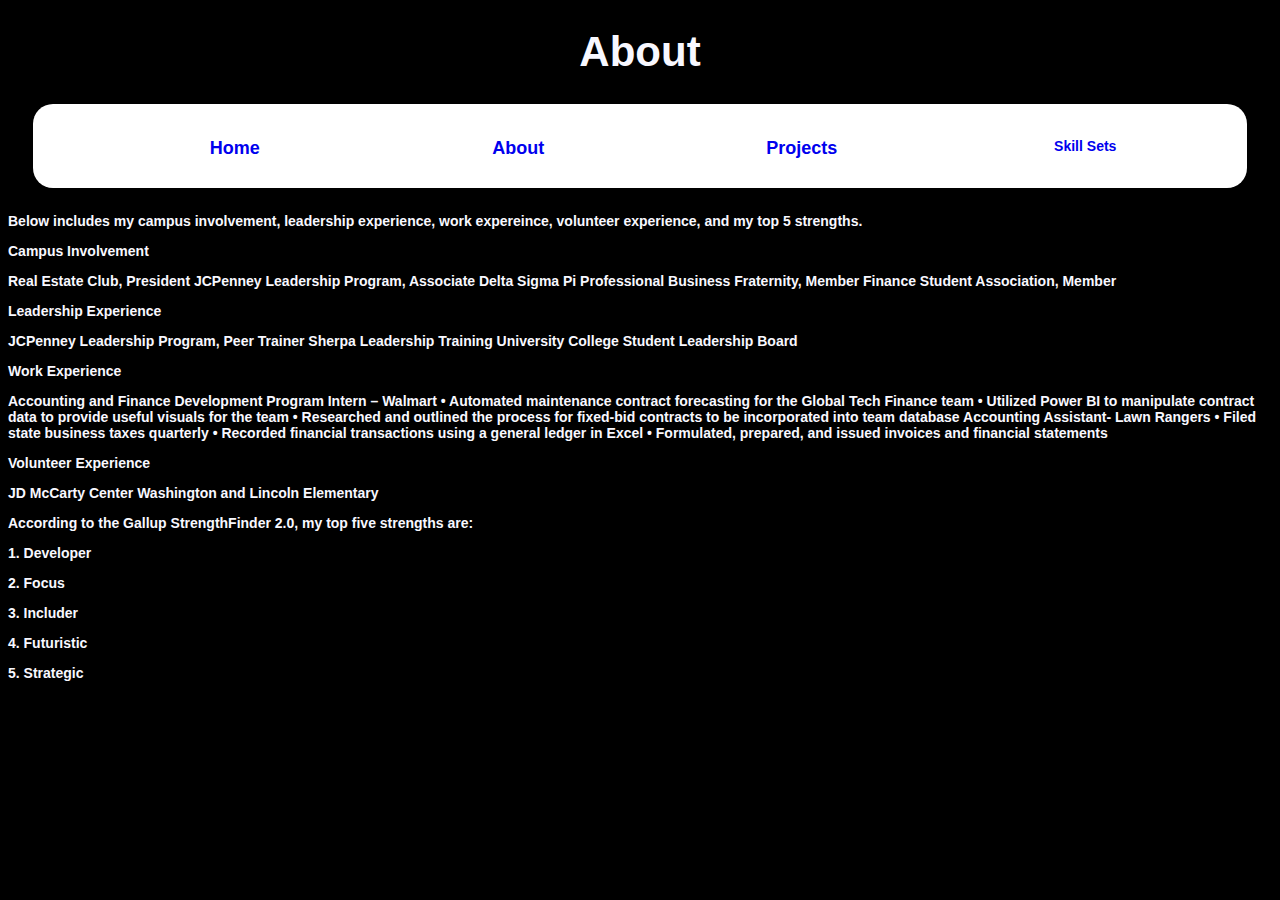
==== about.html @ 1f4e0846 "Added an about" ====
﻿<!DOCTYPE html>

<html lang="en" xmlns="http://www.w3.org/1999/xhtml">
<head>
    <meta charset="utf-8" />
    <title>About</title>
    <link rel="stylesheet" href="about-style.css" />
</head>

<h1>About</h1>

<body>
    <div id="Link">
        <nav>
            <ul>
                <div id="home">
                <li><a href="home.html"> Home </a></li>
    </div>

    <div id="about">
        <li><a href="about.html"> About </a></li>
    </div>

    <div id="projects">
        <li><a href="projects.html"> Projects </a></li>
    </div>

    <div id="skill">
        <li><a href="skillSets.html"> Skill Sets </a></li>
    </div>
    </ul>
    </nav>
    </div>

    <p>Below includes my campus involvement, leadership experience, work expereince, volunteer experience, and my top 5 strengths.</p>
    <p>Campus Involvement</p>
    Real Estate Club, President
    JCPenney Leadership Program, Associate
    Delta Sigma Pi Professional Business Fraternity, Member
    Finance Student Association, Member

    <p>Leadership Experience</p>
    JCPenney Leadership Program, Peer Trainer
    Sherpa Leadership Training
    University College Student Leadership Board

    <p>Work Experience</p>
    Accounting and Finance Development Program Intern – Walmart
    •	Automated maintenance contract forecasting for the Global Tech Finance team
    •	Utilized Power BI to manipulate contract data to provide useful visuals for the team
    •	Researched and outlined the process for fixed-bid contracts to be incorporated into team database

    Accounting Assistant- Lawn Rangers	           
    •	Filed state business taxes quarterly
    •	Recorded financial transactions using a general ledger in Excel
    •	Formulated, prepared, and issued invoices and financial statements


    <p>Volunteer Experience</p>
    JD McCarty Center
    Washington and Lincoln Elementary

    <p>
        According to the Gallup StrengthFinder 2.0, my top five strengths are:
    <p>1. Developer</p>
    <p>2. Focus</p>
    <p>3. Includer</p>
    <p>4. Futuristic</p>
    <p>5. Strategic</p>
    </p>
</body>
</html>
---- about-style.css ----
﻿body {
    background-color: black;
    color: ghostwhite;
    font: bold 14px arial, verdana;
}

h1 {
    text-align: center;
    font-size: 300%;
}

li a {
    text-decoration: none;
}

ul {
    list-style-type: none;
}

#Link {
    border-radius: 20px;
    background-color: white;
    margin: 25px;
    padding: 20px;
    text-align: center;
}

#home {
    float: left;
    width: 25%;
    height: 50px;
    font: bold 18px arial, verdana;
}

#about {
    float: left;
    width: 25%;
    height: 50px;
    font: bold 18px arial, verdana;
}

#projects {
    float: left;
    width: 25%;
    height: 50px;
    font: bold 18px arial, verdana;
}

#skills {
    float: left;
    width: 25%;
    height: 50px;
    font: bold 18px arial, verdana;
}
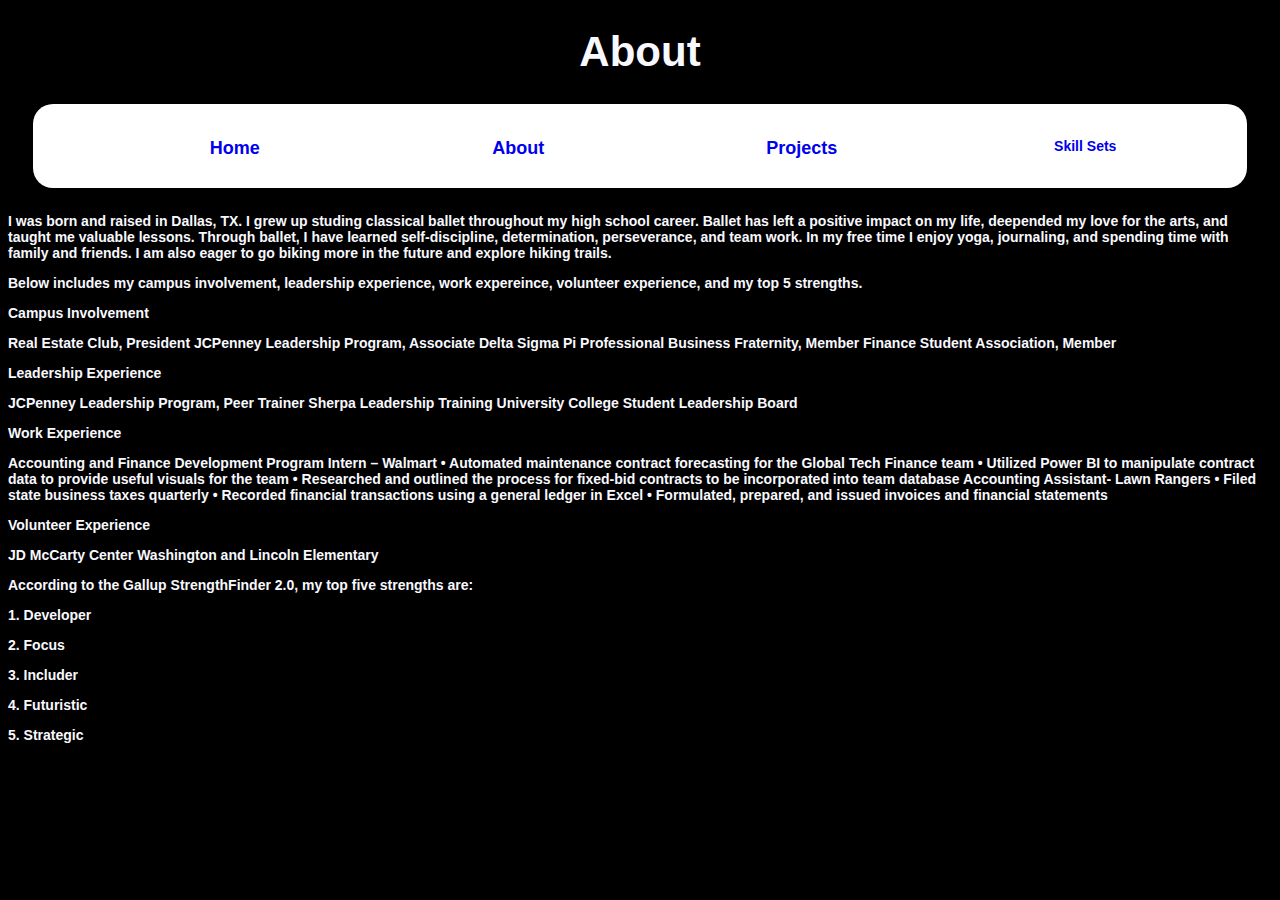
==== commit 2addf8d5: "Worked on about tab" ====
--- a/about.html
+++ b/about.html
@@ -32,6 +32,7 @@
     </nav>
     </div>
 
+    <p>I was born and raised in Dallas, TX. I grew up studing classical ballet throughout my high school career. Ballet has left a positive impact on my life, deepended my love for the arts, and taught me valuable lessons. Through ballet, I have learned self-discipline, determination, perseverance, and team work. In my free time I enjoy yoga, journaling, and spending time with family and friends. I am also eager to go biking more in the future and explore hiking trails.</p>
     <p>Below includes my campus involvement, leadership experience, work expereince, volunteer experience, and my top 5 strengths.</p>
     <p>Campus Involvement</p>
     Real Estate Club, President
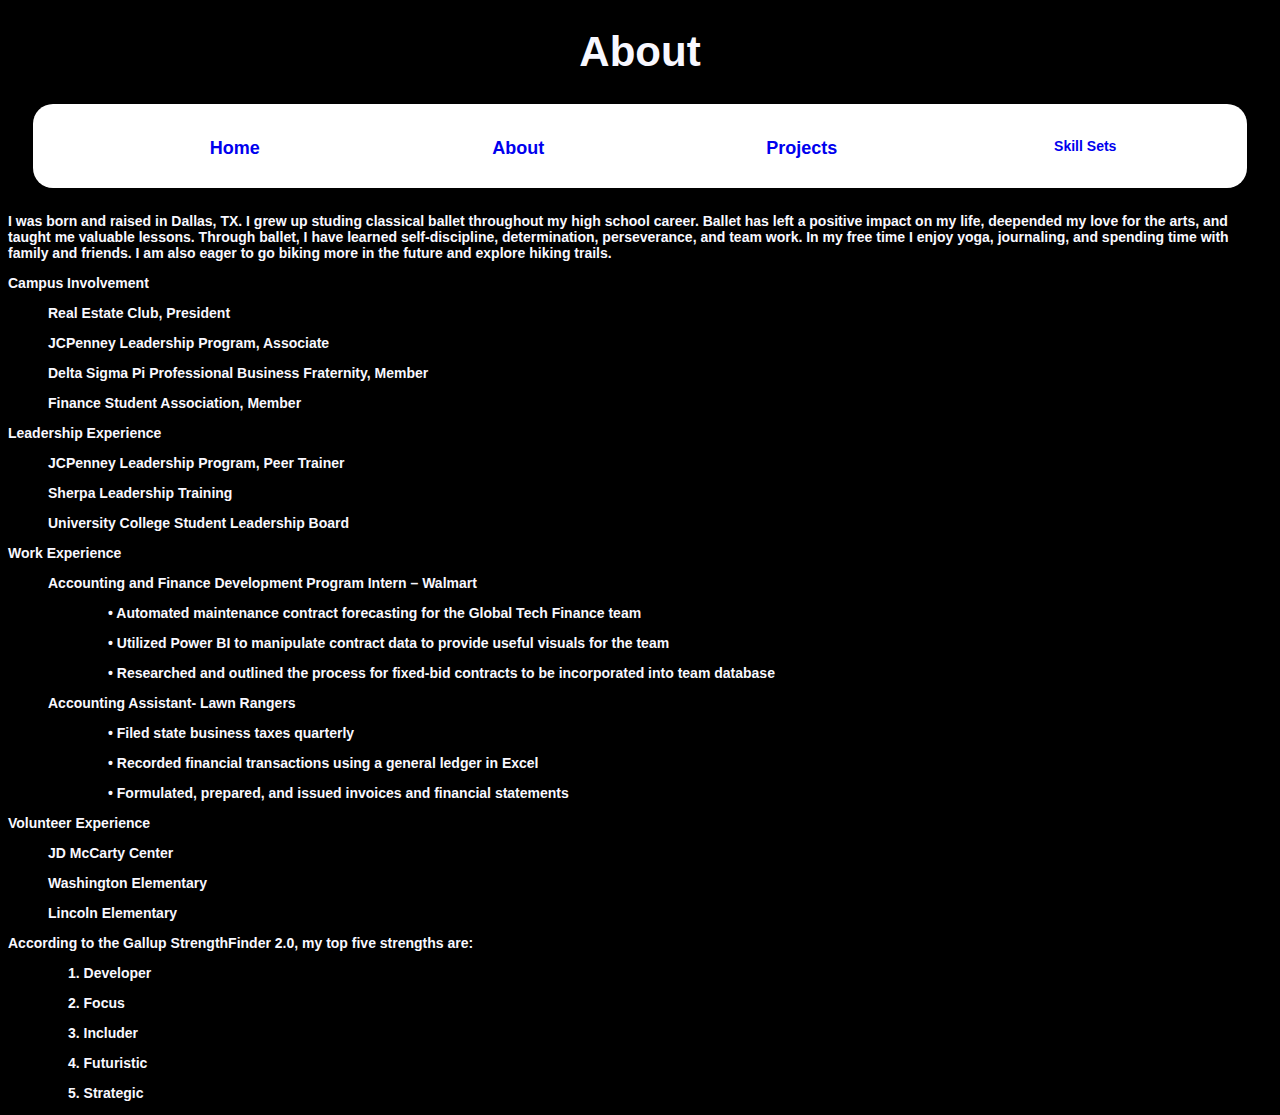
==== commit 47841519: "fixed formatting" ====
--- a/about.html
+++ b/about.html
@@ -33,41 +33,55 @@
     </div>
 
     <p>I was born and raised in Dallas, TX. I grew up studing classical ballet throughout my high school career. Ballet has left a positive impact on my life, deepended my love for the arts, and taught me valuable lessons. Through ballet, I have learned self-discipline, determination, perseverance, and team work. In my free time I enjoy yoga, journaling, and spending time with family and friends. I am also eager to go biking more in the future and explore hiking trails.</p>
-    <p>Below includes my campus involvement, leadership experience, work expereince, volunteer experience, and my top 5 strengths.</p>
+    <p><span style="font-style: italic" Below includes my campus involvement, leadership experience, work expereince, volunteer experience, and my top 5 strengths.</span></p>
     <p>Campus Involvement</p>
-    Real Estate Club, President
-    JCPenney Leadership Program, Associate
-    Delta Sigma Pi Professional Business Fraternity, Member
-    Finance Student Association, Member
+    <div id="tab">
+        <p>Real Estate Club, President</p>
+        <p>JCPenney Leadership Program, Associate</p>
+        <p>Delta Sigma Pi Professional Business Fraternity, Member</p>
+        <p>Finance Student Association, Member</p>
+    </div>
 
     <p>Leadership Experience</p>
-    JCPenney Leadership Program, Peer Trainer
-    Sherpa Leadership Training
-    University College Student Leadership Board
+    <div id="tab">
+        <p>JCPenney Leadership Program, Peer Trainer</p>
+        <p>Sherpa Leadership Training</p>
+        <p>University College Student Leadership Board</p>
+    </div>
 
     <p>Work Experience</p>
-    Accounting and Finance Development Program Intern – Walmart
-    •	Automated maintenance contract forecasting for the Global Tech Finance team
-    •	Utilized Power BI to manipulate contract data to provide useful visuals for the team
-    •	Researched and outlined the process for fixed-bid contracts to be incorporated into team database
+    <div id="tab">
+        <p>Accounting and Finance Development Program Intern – Walmart</p>
+        <div id="tab1">
+            <p> •	Automated maintenance contract forecasting for the Global Tech Finance team</p>
+            <p>•	Utilized Power BI to manipulate contract data to provide useful visuals for the team</p>
+            <p> •	Researched and outlined the process for fixed-bid contracts to be incorporated into team database</p>
+        </div>
 
-    Accounting Assistant- Lawn Rangers	           
-    •	Filed state business taxes quarterly
-    •	Recorded financial transactions using a general ledger in Excel
-    •	Formulated, prepared, and issued invoices and financial statements
+        <p>Accounting Assistant- Lawn Rangers</p>
+        <div id="tab1">
+            <p>•	Filed state business taxes quarterly</p>
+            <p>•	Recorded financial transactions using a general ledger in Excel</p>
+            <p>•	Formulated, prepared, and issued invoices and financial statements</p>
+        </div>
+    </div>
 
+        <p>Volunteer Experience</p>
+        <div id="tab">
+            <p>JD McCarty Center</p>
+            <p>Washington Elementary</p>
+            <p>Lincoln Elementary</p>
+        </div>
 
-    <p>Volunteer Experience</p>
-    JD McCarty Center
-    Washington and Lincoln Elementary
-
-    <p>
-        According to the Gallup StrengthFinder 2.0, my top five strengths are:
-    <p>1. Developer</p>
-    <p>2. Focus</p>
-    <p>3. Includer</p>
-    <p>4. Futuristic</p>
-    <p>5. Strategic</p>
-    </p>
+        <p>
+            According to the Gallup StrengthFinder 2.0, my top five strengths are:
+            <div id="tab1">
+                <p>1. Developer</p>
+                <p>2. Focus</p>
+                <p>3. Includer</p>
+                <p>4. Futuristic</p>
+                <p>5. Strategic</p>
+            </div>
+        </p>
 </body>
 </html>--- a/about-style.css
+++ b/about-style.css
@@ -52,3 +52,10 @@
     height: 50px;
     font: bold 18px arial, verdana;
 }
+
+#tab {
+    margin-left: 40px;
+}
+#tab1{
+    margin-left: 60px;
+}
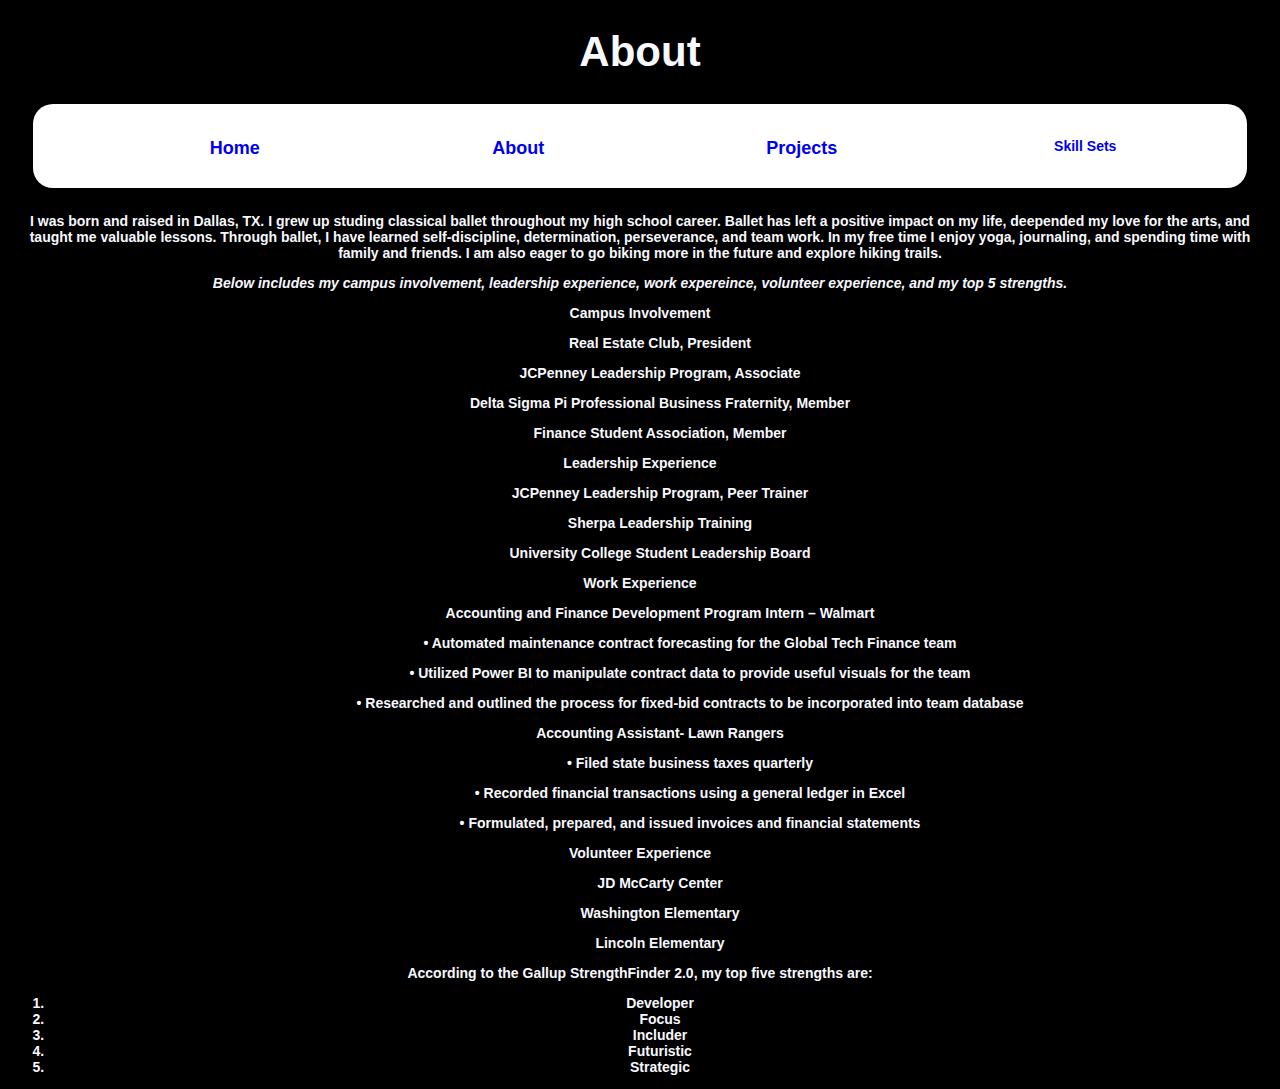
==== commit dec3ed9c: "adjusted the text alignment" ====
--- a/about.html
+++ b/about.html
@@ -33,7 +33,7 @@
     </div>
 
     <p>I was born and raised in Dallas, TX. I grew up studing classical ballet throughout my high school career. Ballet has left a positive impact on my life, deepended my love for the arts, and taught me valuable lessons. Through ballet, I have learned self-discipline, determination, perseverance, and team work. In my free time I enjoy yoga, journaling, and spending time with family and friends. I am also eager to go biking more in the future and explore hiking trails.</p>
-    <p><span style="font-style: italic" Below includes my campus involvement, leadership experience, work expereince, volunteer experience, and my top 5 strengths.</span></p>
+    <p><span style="font-style: italic"</span> Below includes my campus involvement, leadership experience, work expereince, volunteer experience, and my top 5 strengths.</p>
     <p>Campus Involvement</p>
     <div id="tab">
         <p>Real Estate Club, President</p>
@@ -75,13 +75,13 @@
 
         <p>
             According to the Gallup StrengthFinder 2.0, my top five strengths are:
-            <div id="tab1">
-                <p>1. Developer</p>
-                <p>2. Focus</p>
-                <p>3. Includer</p>
-                <p>4. Futuristic</p>
-                <p>5. Strategic</p>
-            </div>
+            <ol>
+                <li>Developer</li>
+                <li>Focus</li>
+                <li>Includer</li>
+                <li>Futuristic</li>
+                <li>Strategic</li>
+            </ol>
         </p>
 </body>
 </html>--- a/about-style.css
+++ b/about-style.css
@@ -2,6 +2,7 @@
     background-color: black;
     color: ghostwhite;
     font: bold 14px arial, verdana;
+    text-align: center;
 }
 
 h1 {
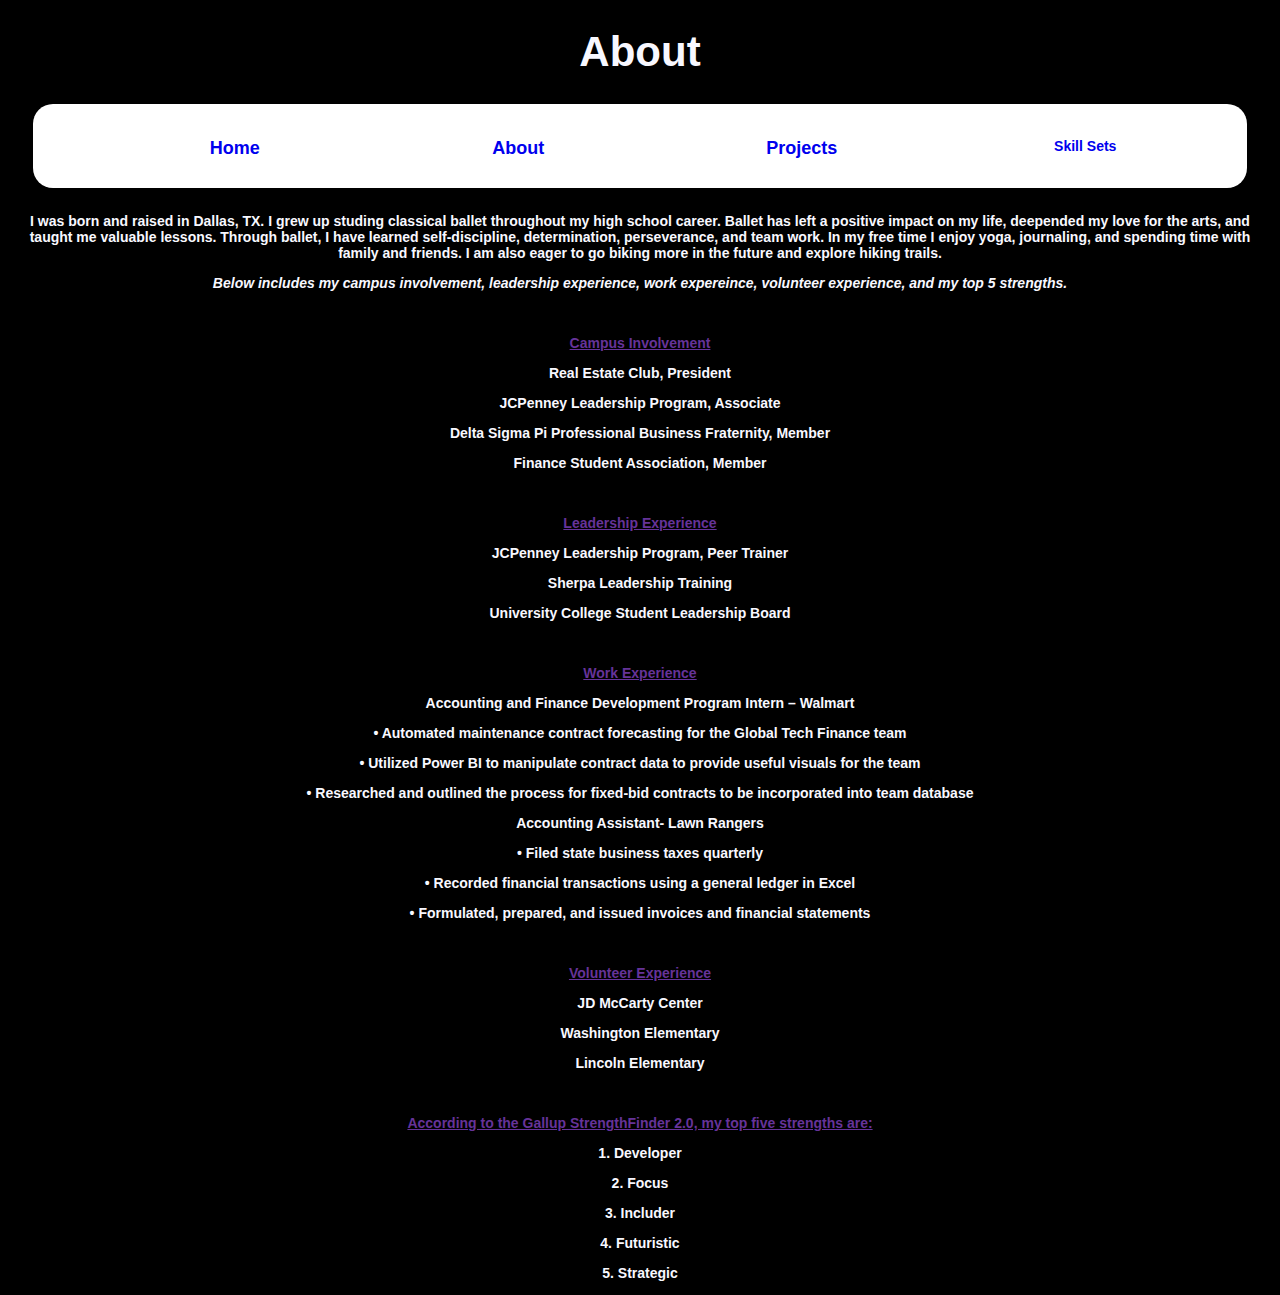
==== commit 99b17015: "Added text decoration" ====
--- a/about.html
+++ b/about.html
@@ -32,56 +32,45 @@
     </nav>
     </div>
 
-    <p>I was born and raised in Dallas, TX. I grew up studing classical ballet throughout my high school career. Ballet has left a positive impact on my life, deepended my love for the arts, and taught me valuable lessons. Through ballet, I have learned self-discipline, determination, perseverance, and team work. In my free time I enjoy yoga, journaling, and spending time with family and friends. I am also eager to go biking more in the future and explore hiking trails.</p>
-    <p><span style="font-style: italic"</span> Below includes my campus involvement, leadership experience, work expereince, volunteer experience, and my top 5 strengths.</p>
-    <p>Campus Involvement</p>
-    <div id="tab">
-        <p>Real Estate Club, President</p>
-        <p>JCPenney Leadership Program, Associate</p>
-        <p>Delta Sigma Pi Professional Business Fraternity, Member</p>
-        <p>Finance Student Association, Member</p>
-    </div>
+    <div class="Main">
+        <p>I was born and raised in Dallas, TX. I grew up studing classical ballet throughout my high school career. Ballet has left a positive impact on my life, deepended my love for the arts, and taught me valuable lessons. Through ballet, I have learned self-discipline, determination, perseverance, and team work. In my free time I enjoy yoga, journaling, and spending time with family and friends. I am also eager to go biking more in the future and explore hiking trails.</p>
+        <p><span style="font-style: italic"</span> Below includes my campus involvement, leadership experience, work expereince, volunteer experience, and my top 5 strengths.</p><br>
 
-    <p>Leadership Experience</p>
-    <div id="tab">
-        <p>JCPenney Leadership Program, Peer Trainer</p>
-        <p>Sherpa Leadership Training</p>
-        <p>University College Student Leadership Board</p>
-    </div>
+        <p><span style="text-decoration: underline; color: rebeccapurple"</span>Campus Involvement</p>
+            <p>Real Estate Club, President</p>
+            <p>JCPenney Leadership Program, Associate</p>
+            <p>Delta Sigma Pi Professional Business Fraternity, Member</p>
+            <p>Finance Student Association, Member</p><br>
 
-    <p>Work Experience</p>
-    <div id="tab">
-        <p>Accounting and Finance Development Program Intern – Walmart</p>
-        <div id="tab1">
-            <p> •	Automated maintenance contract forecasting for the Global Tech Finance team</p>
-            <p>•	Utilized Power BI to manipulate contract data to provide useful visuals for the team</p>
-            <p> •	Researched and outlined the process for fixed-bid contracts to be incorporated into team database</p>
-        </div>
+        <p><span style="text-decoration: underline; color: rebeccapurple"</span>Leadership Experience</p>
+            <p>JCPenney Leadership Program, Peer Trainer</p>
+            <p>Sherpa Leadership Training</p>
+            <p>University College Student Leadership Board</p><br>
 
-        <p>Accounting Assistant- Lawn Rangers</p>
-        <div id="tab1">
-            <p>•	Filed state business taxes quarterly</p>
-            <p>•	Recorded financial transactions using a general ledger in Excel</p>
-            <p>•	Formulated, prepared, and issued invoices and financial statements</p>
-        </div>
-    </div>
+        <p><span style="text-decoration: underline; color: rebeccapurple"</span>Work Experience</p>
+            <p>Accounting and Finance Development Program Intern – Walmart</p>
+                <p> •	Automated maintenance contract forecasting for the Global Tech Finance team</p>
+                <p>•	Utilized Power BI to manipulate contract data to provide useful visuals for the team</p>
+                <p> •	Researched and outlined the process for fixed-bid contracts to be incorporated into team database</p>
 
-        <p>Volunteer Experience</p>
-        <div id="tab">
+            <p>Accounting Assistant- Lawn Rangers</p>
+                <p>•	Filed state business taxes quarterly</p>
+                <p>•	Recorded financial transactions using a general ledger in Excel</p>
+                <p>•	Formulated, prepared, and issued invoices and financial statements</p><br>
+
+        <p><span style="text-decoration: underline; color: rebeccapurple"</span>Volunteer Experience</p>
+
             <p>JD McCarty Center</p>
             <p>Washington Elementary</p>
-            <p>Lincoln Elementary</p>
-        </div>
+            <p>Lincoln Elementary</p><br>
 
-        <p>
+        <p><span style="text-decoration: underline; color: rebeccapurple"</span>
             According to the Gallup StrengthFinder 2.0, my top five strengths are:
-            <ol>
-                <li>Developer</li>
-                <li>Focus</li>
-                <li>Includer</li>
-                <li>Futuristic</li>
-                <li>Strategic</li>
-            </ol>
+                <p>1. Developer</p>
+                <p>2. Focus</p>
+                <p>3. Includer</p>
+                <p>4. Futuristic</p>
+                <p>5. Strategic</p>
         </p>
 </body>
 </html>--- a/about-style.css
+++ b/about-style.css
@@ -53,10 +53,3 @@
     height: 50px;
     font: bold 18px arial, verdana;
 }
-
-#tab {
-    margin-left: 40px;
-}
-#tab1{
-    margin-left: 60px;
-}
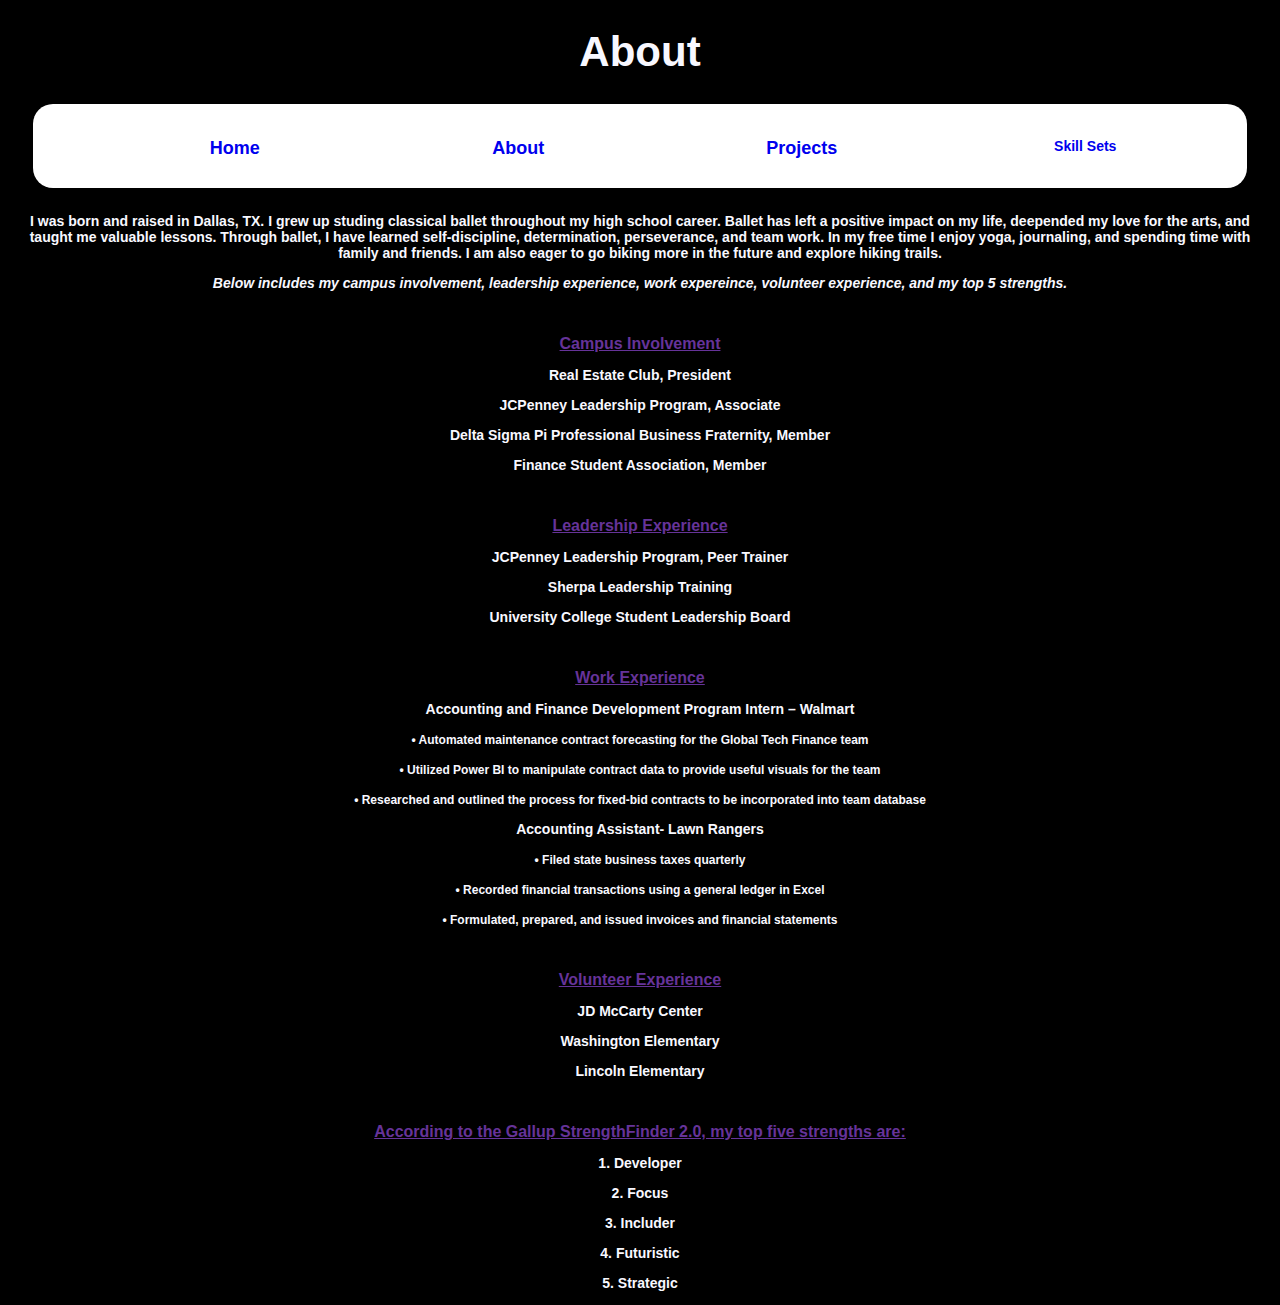
==== commit 4cbd266e: "added more style" ====
--- a/about.html
+++ b/about.html
@@ -36,35 +36,35 @@
         <p>I was born and raised in Dallas, TX. I grew up studing classical ballet throughout my high school career. Ballet has left a positive impact on my life, deepended my love for the arts, and taught me valuable lessons. Through ballet, I have learned self-discipline, determination, perseverance, and team work. In my free time I enjoy yoga, journaling, and spending time with family and friends. I am also eager to go biking more in the future and explore hiking trails.</p>
         <p><span style="font-style: italic"</span> Below includes my campus involvement, leadership experience, work expereince, volunteer experience, and my top 5 strengths.</p><br>
 
-        <p><span style="text-decoration: underline; color: rebeccapurple"</span>Campus Involvement</p>
+        <p><span style="text-decoration: underline; color: rebeccapurple; font-size: 16px"</span>Campus Involvement</p>
             <p>Real Estate Club, President</p>
             <p>JCPenney Leadership Program, Associate</p>
             <p>Delta Sigma Pi Professional Business Fraternity, Member</p>
             <p>Finance Student Association, Member</p><br>
 
-        <p><span style="text-decoration: underline; color: rebeccapurple"</span>Leadership Experience</p>
+        <p><span style="text-decoration: underline; color: rebeccapurple; font-size: 16px"</span>Leadership Experience</p>
             <p>JCPenney Leadership Program, Peer Trainer</p>
             <p>Sherpa Leadership Training</p>
             <p>University College Student Leadership Board</p><br>
 
-        <p><span style="text-decoration: underline; color: rebeccapurple"</span>Work Experience</p>
+        <p><span style="text-decoration: underline; color: rebeccapurple; font-size: 16px"</span>Work Experience</p>
             <p>Accounting and Finance Development Program Intern – Walmart</p>
-                <p> •	Automated maintenance contract forecasting for the Global Tech Finance team</p>
-                <p>•	Utilized Power BI to manipulate contract data to provide useful visuals for the team</p>
-                <p> •	Researched and outlined the process for fixed-bid contracts to be incorporated into team database</p>
+                <p><span style="font-size:12px"</span> • Automated maintenance contract forecasting for the Global Tech Finance team</p>
+                <p><span style="font-size:12px"</span>•	Utilized Power BI to manipulate contract data to provide useful visuals for the team</p>
+                <p><span style="font-size:12px"</span>•	Researched and outlined the process for fixed-bid contracts to be incorporated into team database</p>
 
             <p>Accounting Assistant- Lawn Rangers</p>
-                <p>•	Filed state business taxes quarterly</p>
-                <p>•	Recorded financial transactions using a general ledger in Excel</p>
-                <p>•	Formulated, prepared, and issued invoices and financial statements</p><br>
+                <p><span style="font-size:12px"</span>•	Filed state business taxes quarterly</p>
+                <p><span style="font-size:12px"</span>•	Recorded financial transactions using a general ledger in Excel</p>
+                <p><span style="font-size:12px"</span>•	Formulated, prepared, and issued invoices and financial statements</p><br>
 
-        <p><span style="text-decoration: underline; color: rebeccapurple"</span>Volunteer Experience</p>
+        <p><span style="text-decoration: underline; color: rebeccapurple; font-size: 16px"</span>Volunteer Experience</p>
 
             <p>JD McCarty Center</p>
             <p>Washington Elementary</p>
             <p>Lincoln Elementary</p><br>
 
-        <p><span style="text-decoration: underline; color: rebeccapurple"</span>
+        <p><span style="text-decoration: underline; color: rebeccapurple; font-size: 16px"</span>
             According to the Gallup StrengthFinder 2.0, my top five strengths are:
                 <p>1. Developer</p>
                 <p>2. Focus</p>
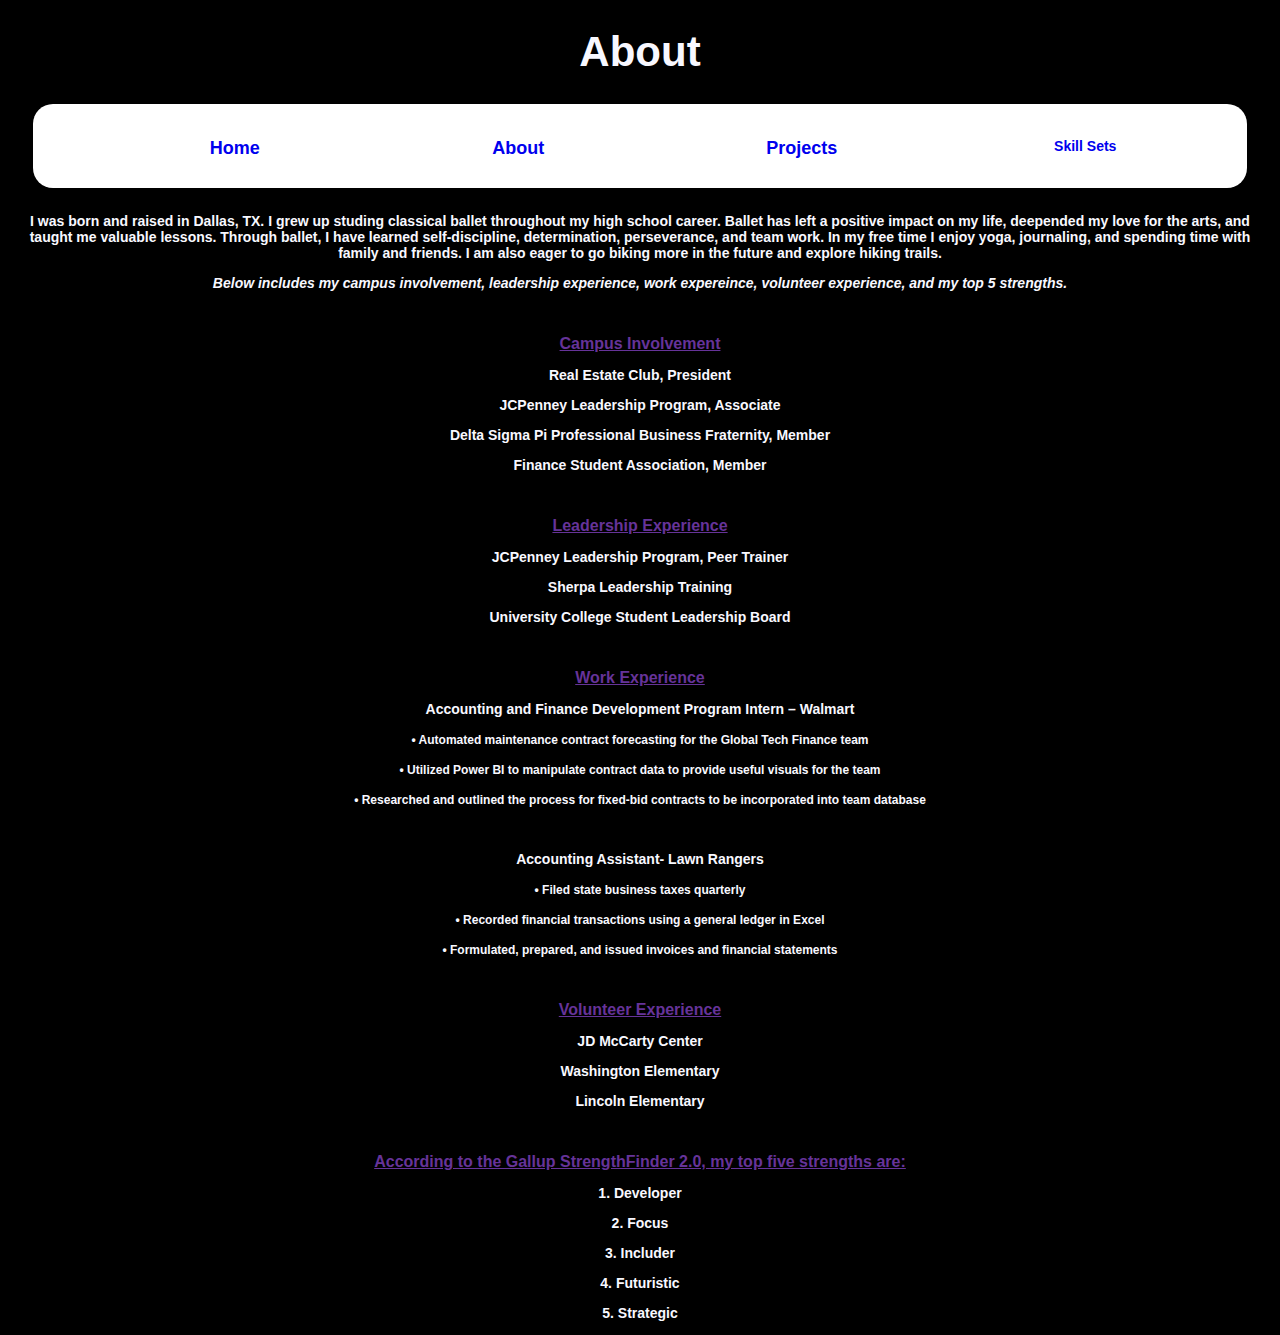
==== commit 8bf3de74: "adjusted styling" ====
--- a/about.html
+++ b/about.html
@@ -51,7 +51,7 @@
             <p>Accounting and Finance Development Program Intern – Walmart</p>
                 <p><span style="font-size:12px"</span> • Automated maintenance contract forecasting for the Global Tech Finance team</p>
                 <p><span style="font-size:12px"</span>•	Utilized Power BI to manipulate contract data to provide useful visuals for the team</p>
-                <p><span style="font-size:12px"</span>•	Researched and outlined the process for fixed-bid contracts to be incorporated into team database</p>
+                <p><span style="font-size:12px"</span>•	Researched and outlined the process for fixed-bid contracts to be incorporated into team database</p><br>
 
             <p>Accounting Assistant- Lawn Rangers</p>
                 <p><span style="font-size:12px"</span>•	Filed state business taxes quarterly</p>
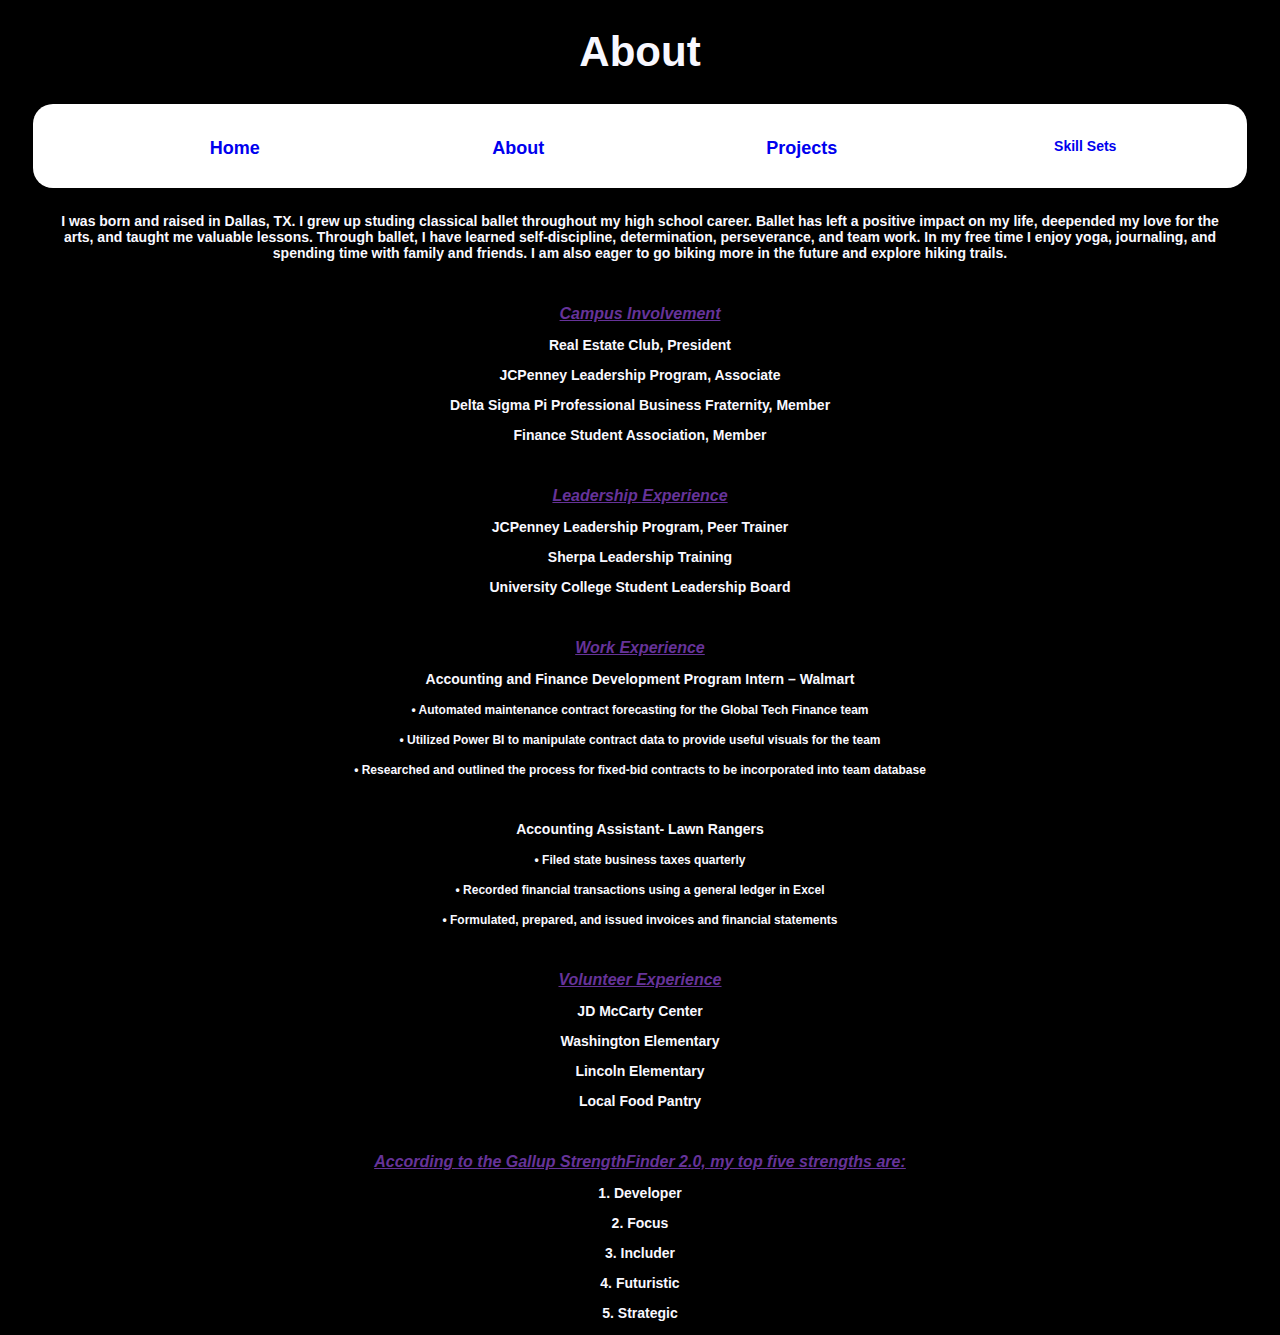
==== commit 13a49c9e: "added style changes" ====
--- a/about.html
+++ b/about.html
@@ -33,23 +33,22 @@
     </div>
 
     <div class="Main">
-        <p>I was born and raised in Dallas, TX. I grew up studing classical ballet throughout my high school career. Ballet has left a positive impact on my life, deepended my love for the arts, and taught me valuable lessons. Through ballet, I have learned self-discipline, determination, perseverance, and team work. In my free time I enjoy yoga, journaling, and spending time with family and friends. I am also eager to go biking more in the future and explore hiking trails.</p>
-        <p><span style="font-style: italic"</span> Below includes my campus involvement, leadership experience, work expereince, volunteer experience, and my top 5 strengths.</p><br>
-
-        <p><span style="text-decoration: underline; color: rebeccapurple; font-size: 16px"</span>Campus Involvement</p>
+        <p>I was born and raised in Dallas, TX. I grew up studing classical ballet throughout my high school career. Ballet has left a positive impact on my life, deepended my love for the arts, and taught me valuable lessons. Through ballet, I have learned self-discipline, determination, perseverance, and team work. In my free time I enjoy yoga, journaling, and spending time with family and friends. I am also eager to go biking more in the future and explore hiking trails.</p><br />
+       
+        <p><span style="text-decoration: underline; color: rebeccapurple; font-style: italic; font-size: 16px"</span>Campus Involvement</p>
             <p>Real Estate Club, President</p>
             <p>JCPenney Leadership Program, Associate</p>
             <p>Delta Sigma Pi Professional Business Fraternity, Member</p>
             <p>Finance Student Association, Member</p><br>
 
-        <p><span style="text-decoration: underline; color: rebeccapurple; font-size: 16px"</span>Leadership Experience</p>
+        <p><span style="text-decoration: underline; color: rebeccapurple; font-style: italic; font-size: 16px"</span>Leadership Experience</p>
             <p>JCPenney Leadership Program, Peer Trainer</p>
             <p>Sherpa Leadership Training</p>
             <p>University College Student Leadership Board</p><br>
 
-        <p><span style="text-decoration: underline; color: rebeccapurple; font-size: 16px"</span>Work Experience</p>
+        <p><span style="text-decoration: underline; color: rebeccapurple; font-style: italic; font-size: 16px"</span>Work Experience</p>
             <p>Accounting and Finance Development Program Intern – Walmart</p>
-                <p><span style="font-size:12px"</span> • Automated maintenance contract forecasting for the Global Tech Finance team</p>
+                <p><span style="font-size:12px"</span>• Automated maintenance contract forecasting for the Global Tech Finance team</p>
                 <p><span style="font-size:12px"</span>•	Utilized Power BI to manipulate contract data to provide useful visuals for the team</p>
                 <p><span style="font-size:12px"</span>•	Researched and outlined the process for fixed-bid contracts to be incorporated into team database</p><br>
 
@@ -58,13 +57,14 @@
                 <p><span style="font-size:12px"</span>•	Recorded financial transactions using a general ledger in Excel</p>
                 <p><span style="font-size:12px"</span>•	Formulated, prepared, and issued invoices and financial statements</p><br>
 
-        <p><span style="text-decoration: underline; color: rebeccapurple; font-size: 16px"</span>Volunteer Experience</p>
+        <p><span style="text-decoration: underline; color: rebeccapurple; font-style: italic; font-size: 16px"</span>Volunteer Experience</p>
 
             <p>JD McCarty Center</p>
             <p>Washington Elementary</p>
-            <p>Lincoln Elementary</p><br>
+            <p>Lincoln Elementary</p>
+            <p>Local Food Pantry</p><br>
 
-        <p><span style="text-decoration: underline; color: rebeccapurple; font-size: 16px"</span>
+        <p><span style="text-decoration: underline; color: rebeccapurple; font-style: italic; font-size: 16px"</span>
             According to the Gallup StrengthFinder 2.0, my top five strengths are:
                 <p>1. Developer</p>
                 <p>2. Focus</p>
--- a/about-style.css
+++ b/about-style.css
@@ -24,6 +24,10 @@
     margin: 25px;
     padding: 20px;
     text-align: center;
+}
+
+#Link.hover{
+    zoom: 110%;
 }
 
 #home {
@@ -53,3 +57,7 @@
     height: 50px;
     font: bold 18px arial, verdana;
 }
+
+.Main {
+    margin: 0 40px 0 40px;
+}